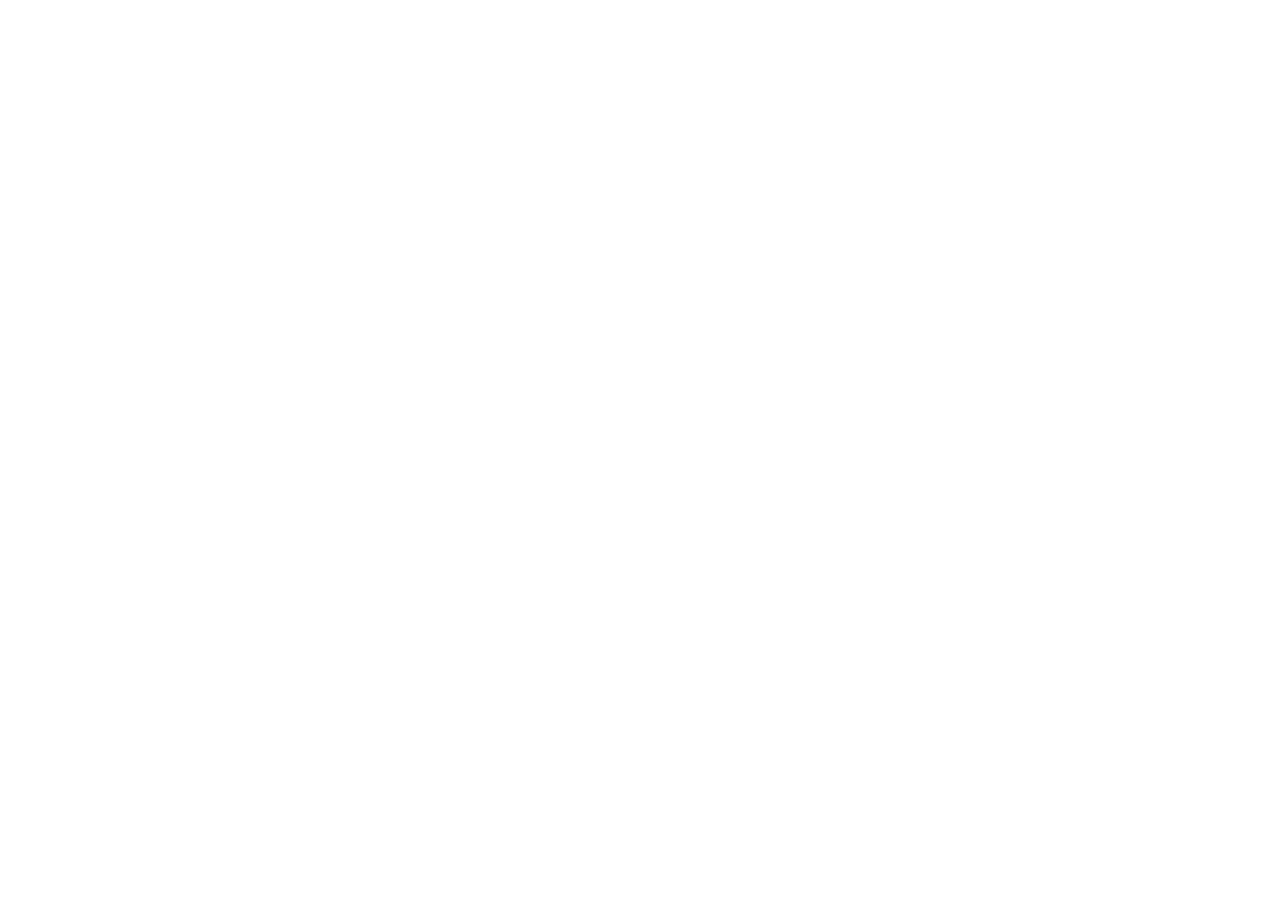
==== home.html @ 8a71dbf7 "OUR FIES :D" ====
<html>
    <head>
        <meta http-equiv="Content-Type" content="text/html; charset=utf-8" />
	<meta charset=utf8>
	<meta name=viewport content="width=device-width, initial-scale=1, maximum-scale=1, user-scalable=no, minimal-ui">
        <title id='title'>HTML Page setup Tutorial</title>
 
        <!-- ** CSS ** -->
        <!-- base library -->
 
        <!-- overrides to base library -->
 
 
        <!-- ** Javascript ** -->
        <!-- ExtJS library: base/adapter -->
 
        <!-- ExtJS library: all widgets -->
        <script src="mousetrap.min.js"></script>
 
        <!-- overrides to base library -->
 
        <!-- extensions -->
 
        <!-- page specific -->
        <script src="js/Node.js"></script>
        <script src="js/ActionNode.js"></script>
        <script src="js/ApplyNode.js"></script>
        <script src="js/ChoiceNode.js"></script>
        <script src="js/FXNode.js"></script>
        <script src="js/LoopNode.js"></script>
        <script src="js/PlayNode.js"></script>
        <script src="js/RootNode.js"></script>
        <script src="js/SampleNode.js"></script>
        <script src="js/SleepNode.js"></script>
        <script src="js/SynthNode.js"></script>
        <script src="js/TempoNode.js"></script>
        <script src="js/ValueNode.js"></script>
        
    </head>
    <body>

	<script>
	    // single keys
	    Mousetrap.bind('4', function() { console.log('4'); });
	    Mousetrap.bind("?", function() { console.log('show shortcuts!'); });
	    Mousetrap.bind('esc', function() { console.log('escape'); }, 'keyup');

	    // combinations
	    Mousetrap.bind('command+shift+k', function() { console.log('command shift k'); });

	    // map multiple combinations to the same callback
	    Mousetrap.bind(['command+k', 'ctrl+k'], function() {
		console.log('command k or control k');

		// return false to prevent default browser behavior
		// and stop event from bubbling
		return false;
	    });

	    // gmail style sequences
	    Mousetrap.bind('g i', function() { console.log('go to inbox'); });
	    Mousetrap.bind('* a', function() { console.log('select all'); });

	    // konami code!
	    Mousetrap.bind('up up down down left right left right b a enter', function() {
		console.log('konami code');
	    });
	</script>

	<div id="speech" aria-live=assertive></div>

	<div id="wrap">
	  <ul id=root-outer>
	  </ul>
	</div>

	<script src="js/main.js"></script>
    </body>
</html>
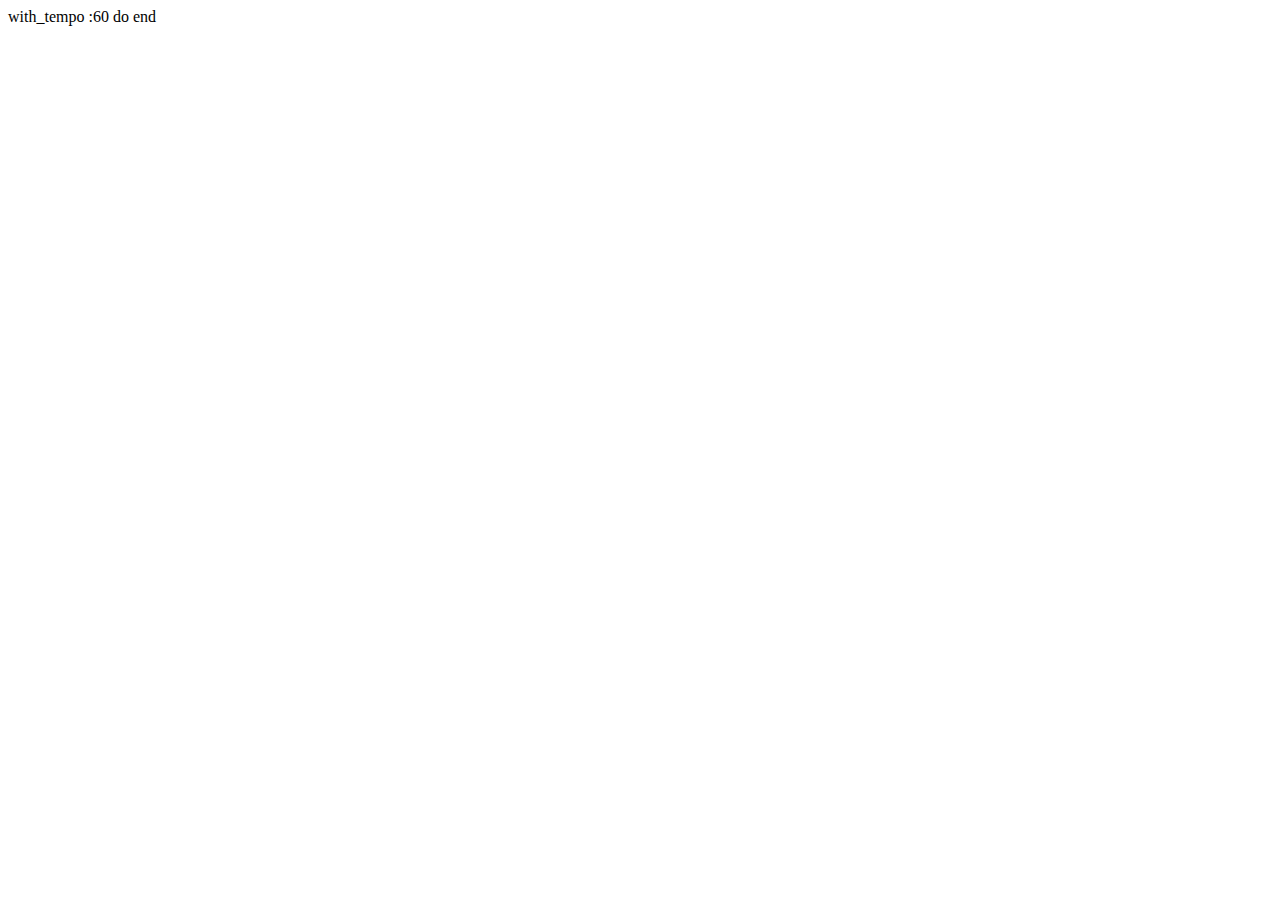
==== commit 51a6d4a7: "Doing classes better(ish)" ====
--- a/home.html
+++ b/home.html
@@ -68,6 +68,8 @@
 	</script>
 
 	<div id="speech" aria-live=assertive></div>
+    
+    <div id="message"></div>
 
 	<div id="wrap">
 	  <ul id=root-outer>
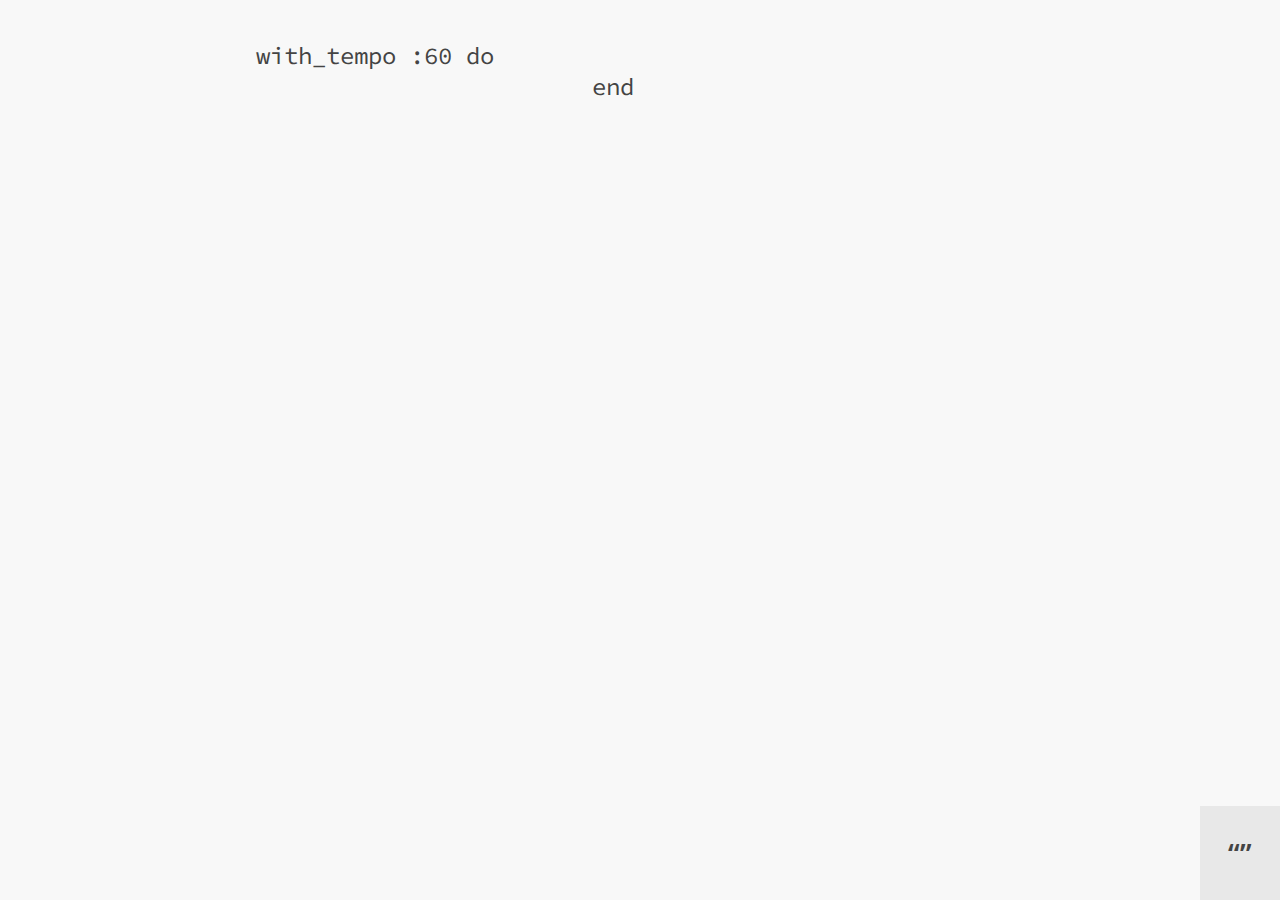
==== commit 4a87a0ed: "Make HTML prettier. Also add styles" ====
--- a/home.html
+++ b/home.html
@@ -1,81 +1,35 @@
-<html>
-    <head>
-        <meta http-equiv="Content-Type" content="text/html; charset=utf-8" />
-	<meta charset=utf8>
-	<meta name=viewport content="width=device-width, initial-scale=1, maximum-scale=1, user-scalable=no, minimal-ui">
-        <title id='title'>HTML Page setup Tutorial</title>
- 
-        <!-- ** CSS ** -->
-        <!-- base library -->
- 
-        <!-- overrides to base library -->
- 
- 
-        <!-- ** Javascript ** -->
-        <!-- ExtJS library: base/adapter -->
- 
-        <!-- ExtJS library: all widgets -->
-        <script src="mousetrap.min.js"></script>
- 
-        <!-- overrides to base library -->
- 
-        <!-- extensions -->
- 
-        <!-- page specific -->
-        <script src="js/Node.js"></script>
-        <script src="js/ActionNode.js"></script>
-        <script src="js/ApplyNode.js"></script>
-        <script src="js/ChoiceNode.js"></script>
-        <script src="js/FXNode.js"></script>
-        <script src="js/LoopNode.js"></script>
-        <script src="js/PlayNode.js"></script>
-        <script src="js/RootNode.js"></script>
-        <script src="js/SampleNode.js"></script>
-        <script src="js/SleepNode.js"></script>
-        <script src="js/SynthNode.js"></script>
-        <script src="js/TempoNode.js"></script>
-        <script src="js/ValueNode.js"></script>
-        
-    </head>
-    <body>
+<!doctype html>
+<head>
+<meta charset=utf8>
+<meta name=viewport content="width=device-width, initial-scale=1">
+<title>unvisual</title>
 
-	<script>
-	    // single keys
-	    Mousetrap.bind('4', function() { console.log('4'); });
-	    Mousetrap.bind("?", function() { console.log('show shortcuts!'); });
-	    Mousetrap.bind('esc', function() { console.log('escape'); }, 'keyup');
+<link rel=stylesheet href="http://fonts.googleapis.com/css?family=Noto+Sans:400,700|Source+Code+Pro:400,600">
+<link rel=stylesheet href="style.css">
 
-	    // combinations
-	    Mousetrap.bind('command+shift+k', function() { console.log('command shift k'); });
+<!---------------------------------------------------------------------------->
 
-	    // map multiple combinations to the same callback
-	    Mousetrap.bind(['command+k', 'ctrl+k'], function() {
-		console.log('command k or control k');
+<div id="speech" aria-live=assertive></div>
 
-		// return false to prevent default browser behavior
-		// and stop event from bubbling
-		return false;
-	    });
+<pre id="message"></pre>
 
-	    // gmail style sequences
-	    Mousetrap.bind('g i', function() { console.log('go to inbox'); });
-	    Mousetrap.bind('* a', function() { console.log('select all'); });
+<!---------------------------------------------------------------------------->
 
-	    // konami code!
-	    Mousetrap.bind('up up down down left right left right b a enter', function() {
-		console.log('konami code');
-	    });
-	</script>
+<script src="mousetrap.min.js"></script>
 
-	<div id="speech" aria-live=assertive></div>
-    
-    <div id="message"></div>
+<script src="js/Node.js"></script>
+<script src="js/ActionNode.js"></script>
+<script src="js/ApplyNode.js"></script>
+<script src="js/ChoiceNode.js"></script>
+<script src="js/FXNode.js"></script>
+<script src="js/LoopNode.js"></script>
+<script src="js/PlayNode.js"></script>
+<script src="js/RootNode.js"></script>
+<script src="js/SampleNode.js"></script>
+<script src="js/SleepNode.js"></script>
+<script src="js/SynthNode.js"></script>
+<script src="js/TempoNode.js"></script>
+<script src="js/ValueNode.js"></script>
 
-	<div id="wrap">
-	  <ul id=root-outer>
-	  </ul>
-	</div>
+<script src="js/main.js"></script>
 
-	<script src="js/main.js"></script>
-    </body>
-</html>
--- a/style.css
+++ b/style.css
@@ -0,0 +1,37 @@
+body {
+  margin: 0 auto;
+  padding: 1em;
+  max-width: 48em;
+  font-family: "Noto Sans", "Helvetica Neue", sans-serif;
+
+  background: #f8f8f8;
+  color: #444;
+}
+
+pre {
+  font-family: "Source Code Pro", monospace;
+  font-size: 1.5em;
+}
+
+#speech {
+  position: fixed;
+  right: 0;
+  bottom: 0;
+  padding: 1em;
+  font-size: 1.75rem;
+  font-weight: 600;
+  background: #e8e8e8;
+}
+
+#speech:before, #speech:after {
+  line-height: 1.75rem;
+}
+
+#speech:before {
+  content: "“";
+}
+
+#speech:after {
+  content: "”";
+}
+
